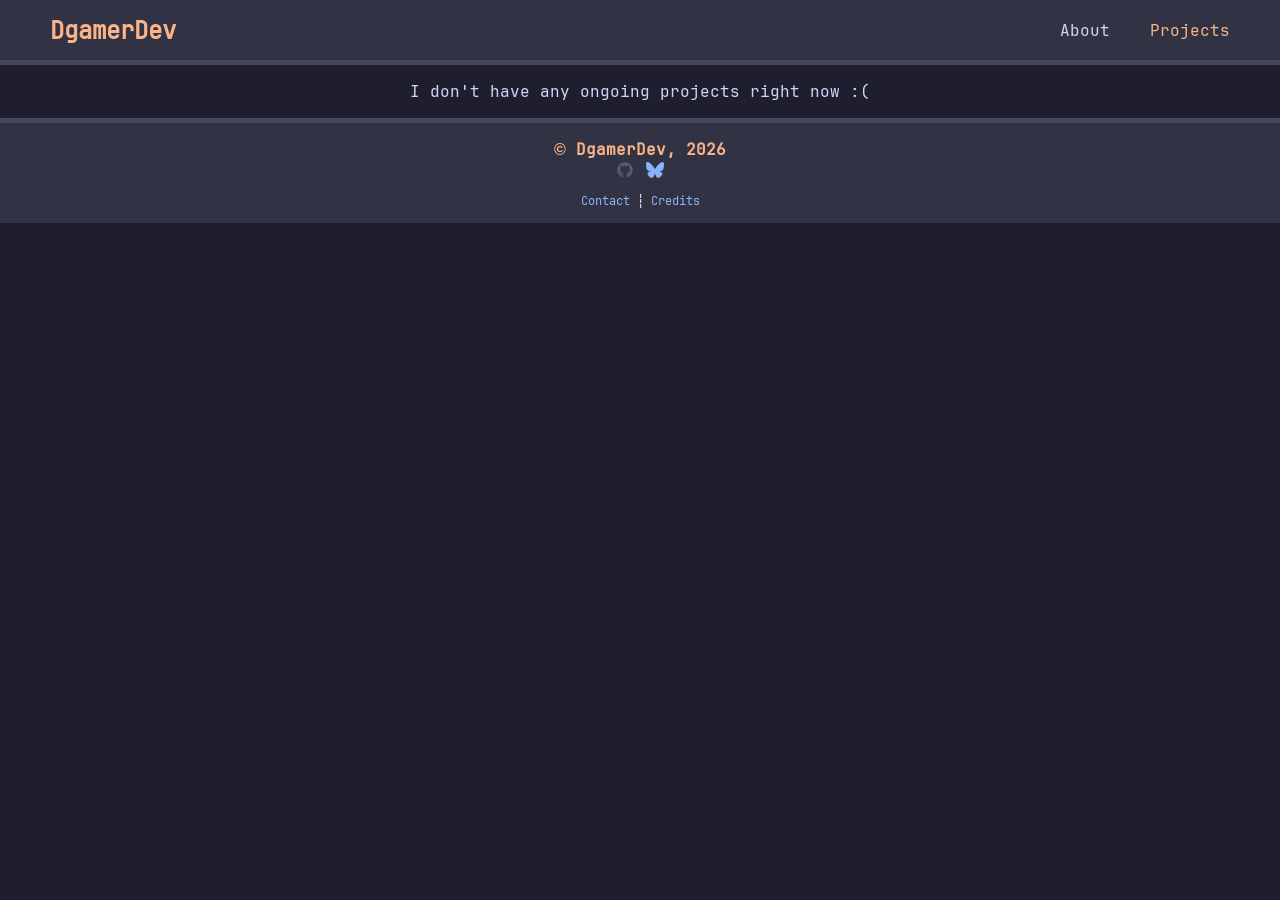
==== projects/index.html @ 31796351 "Add Projects + Recreate Footer" ====
<!DOCTYPE html>
    <html lang="en">
    <head>
        <meta charset="UTF-8">
        <meta name="viewport" content="width=device-width, initial-scale=1.0">
        <title>» PROJECTS «</title>

        <!-- CSS -->
        <link rel="stylesheet" href="/assets/css/style.css">
        <link rel="stylesheet" href="/assets/css/uitils.css">

        <!-- FAVICONS -->
        <link rel="shortcut icon" href="https://assets.dgamer.de/img/circle2.png" type="image/x-icon">
        <link rel="favicon" href="https://assets.dgamer.de/img/circle2.png">

        <!-- FONTAWESOME -->
        <link rel="stylesheet" href="/assets/icons/css/all.css">
        <link rel="stylesheet" href="/assets/icons/css/fontawesome.css">

        <!-- META TAGS -->
        <meta property="og:type" content="website">
        <meta property="og:image" content="https://assets.dgamer.de/img/circle2.png" />
        <meta property="og:title" content="DGAMER.DE" />
        <meta property="og:url" content="https://dgamer.de" />
        <meta property="og:description" content="The Official Portfolio of DgamerDev" />
        <meta name="description" content="The Official Portfolio of DgamerDev">
        <meta name="theme-color" content="#fab387">
    </head>
    <body class="bg-base text">
            <div id="header">
                <header class="bg-surf0">
                    <div class="logo">
                        <div>
                            <h2><a class="text-peach text-none" href="/">DgamerDev</a></h4>
                        </div>
                    </div>

                    <nav>
                        <li><span><a class="text text-none" href="/">About</a></span></li>
                        <li><span><a class="text-peach text-none" href="/projects">Projects</a></span></li>
                    </nav>
                </header>
            </div>

            <main>
                <div id="projects-error">
                    <p>I don't have any ongoing projects right now :(</p>
                </div>
            </main>

            <div id="footer">
                <footer>
                    <div class="inner">
                        <div class="profile">
                            <p class="text-peach copyright"><a style="font-family: Arial, Helvetica, sans-serif;">©</a> DgamerDev, 2026</p>
                            <a href="https://github.com/DgamerDev" aria-label="GitHub" class="text-surf2"><i class="fa-brands fa-github"></i></a>
                            <a href="https://bsky.app/profile/dgamer.de" aria-label="Bluesky" class="text-blue"><i class="fa-brands fa-bluesky"></i></a>

                            <p class="links"><a href="mailto:contact@dgamer.de" class="text-none text-blue">Contact</a> ┆ <a href="/credits.txt" class="text-blue text-none">Credits</a></p>
                        </div>
                    </div>
                </footer>
            </div>
    </body>
    </html>
---- assets/css/style.css ----
/* THEME */
:root {
    --base: rgb(30, 30, 46);
    --surf0: rgb(49, 50, 68);
    --surf1: rgb(69, 71, 90);
    --surf2: rgb(88, 91, 112);
    --text: rgb(205, 214, 244);
    --lavender: rgb(180, 190, 254);
    --blue: rgb(137, 180, 250);
    --green: rgb(166, 227, 161);
    --yellow: rgb(249, 226, 175);
    --peach: rgb(250, 179, 135);
    --maaron: rgb(235, 160, 172);
    --red: rgb(243, 139, 168);
    --mauve: rgb(203, 166, 247);
}

/* VIBE CODED - TEXT & BACKROUND CLASSES */
.bg-base{background-color:var(--base);} .bg-surf0{background-color:var(--surf0);} .bg-surf1{background-color:var(--surf1);} .bg-surf2{background-color:var(--surf2);} .bg-lavender{background-color:var(--lavender);} .bg-blue{background-color:var(--blue);} .bg-green{background-color:var(--green);} .bg-yellow{background-color:var(--yellow);} .bg-peach{background-color:var(--peach);} .bg-maaron{background-color:var(--maaron);} .bg-red{background-color:var(--red);} .bg-mauve{background-color:var(--mauve);}
.text{color:var(--text);} .text-surf2{color:var(--surf2);} .text-lavender{color:var(--lavender);} .text-blue{color:var(--blue);} .text-green{color:var(--green);} .text-yellow{color:var(--yellow);} .text-peach{color:var(--peach);} .text-maaron{color:var(--maaron);} .text-red{color:var(--red);} .text-mauve{color:var(--mauve);} .text-none{text-decoration:none;}

/* CSS */
body {
    height: 100%;
    margin: 0;
    padding: 0;
    font-family: 'JetBrains Mono Nerd Font', Arial, Helvetica, sans-serif;
    overflow-x: hidden;
}

@font-face {
    font-weight: normal;
    font-style: normal;
    font-display: swap;
    font-family: 'JetBrains Mono Nerd Font';
    src: url('/assets/fonts/MonoFont.ttf') format('truetype');
}

#profile {
    padding: 0 10%;
    gap: 60px;
    min-height: calc(100vh - 60px);
    display: flex;
    align-items: center;
    justify-content: center;
}

#profile-picture {
    flex-shrink: 0;
}

#profile-picture img {
    width: 320px;
    height: 320px;
    border: 5px solid var(--surf1);
    object-fit: cover;
}

/* About me */
#about-me {
    flex: 1;
    max-width: 500px;
}

#about-me h1 {
    font-size: 2.5rem;
    margin: 0 0 0px;
    text-align: center;
}

#about-me h2 {
    margin: 0 0 16px;
    text-align: center;
}

#about-me p {
    font-size: 1rem;
    margin: 0;
    text-align: center;
}

/* AGAIN VIBE CODED - Projects Cards */

#projects-error {
    text-align: center;
}
#projects {
    padding: 40px 5%;
    min-height: calc(100vh - 60px);
}

#projects .card {
    border-radius: 16px;
    padding: 20px;
    display: flex;
    gap: 24px;
    margin-bottom: 20px;
    align-items: center;
    text-align: center;
}

#projects .card-img {
    width: 140px;
    height: 140px;
    border-radius: 16px;
    object-fit: cover;
    flex-shrink: 0;
}

#projects .card-info h3 {
    margin: 0 0 4px 0;
    font-size: 1.1rem;
}

#projects .card-info p {
    margin: 0 0 8px 0;
    font-size: 0.9rem;
    line-height: 1.5;
}
---- assets/css/uitils.css ----
#header {
    margin: 0;
    padding: 0;
    list-style: none;
    text-decoration: none;
}

#header header {
    width: 100vm;
    height: 60px;
    border-bottom: solid 0px;

}

#header header .inner {
    width: 1300px;
    height: 100%;
    display: block;
    margin: 0 auto;
}

#header {
    margin: 0;
    padding: 0;
    list-style: none;
    text-decoration: none;
}

#header header {
    width: 100%;
    height: 60px;
    border-bottom: 5px solid var(--surf1);
}

#header header .header-inner {
    width: 1300px;
    height: 100%;
    display: flex;
    align-items: center;
    margin: 0 auto;
}

#header header .logo {
    display: block;
    height: 100%;
    float: left;
    margin-left: 50px;
}

#header header .logo div {
    height: 100%;
    display: flex;
    align-items: center;
}

#header header nav {
    float: right;
    height: 100%;
}

#header header nav li {
    display: inline-block;
    height: 100%;
    margin-right: 30px;
}

#header header nav li:last-of-type {
    margin-right: 50px;
}

#header header nav span {
    display: flex;
    align-items: center;
    height: 100%;
}

#footer {
    border-top: 5px solid var(--surf1);
    background-color: var(--surf0);
    min-height: 100px;
}

#footer .h6 {
    font-size: 10px;
}

#footer .inner {
    max-width: 1280px;
    margin: 0 auto;
}

#footer .profile {
    text-align: center;
    margin-bottom: 2rem;
}

#footer .copyright {
    font-size: 1rem;
    font-weight: bold;
    margin-bottom: 0;
}

#footer .links {
    font-size: 0.75rem;
}
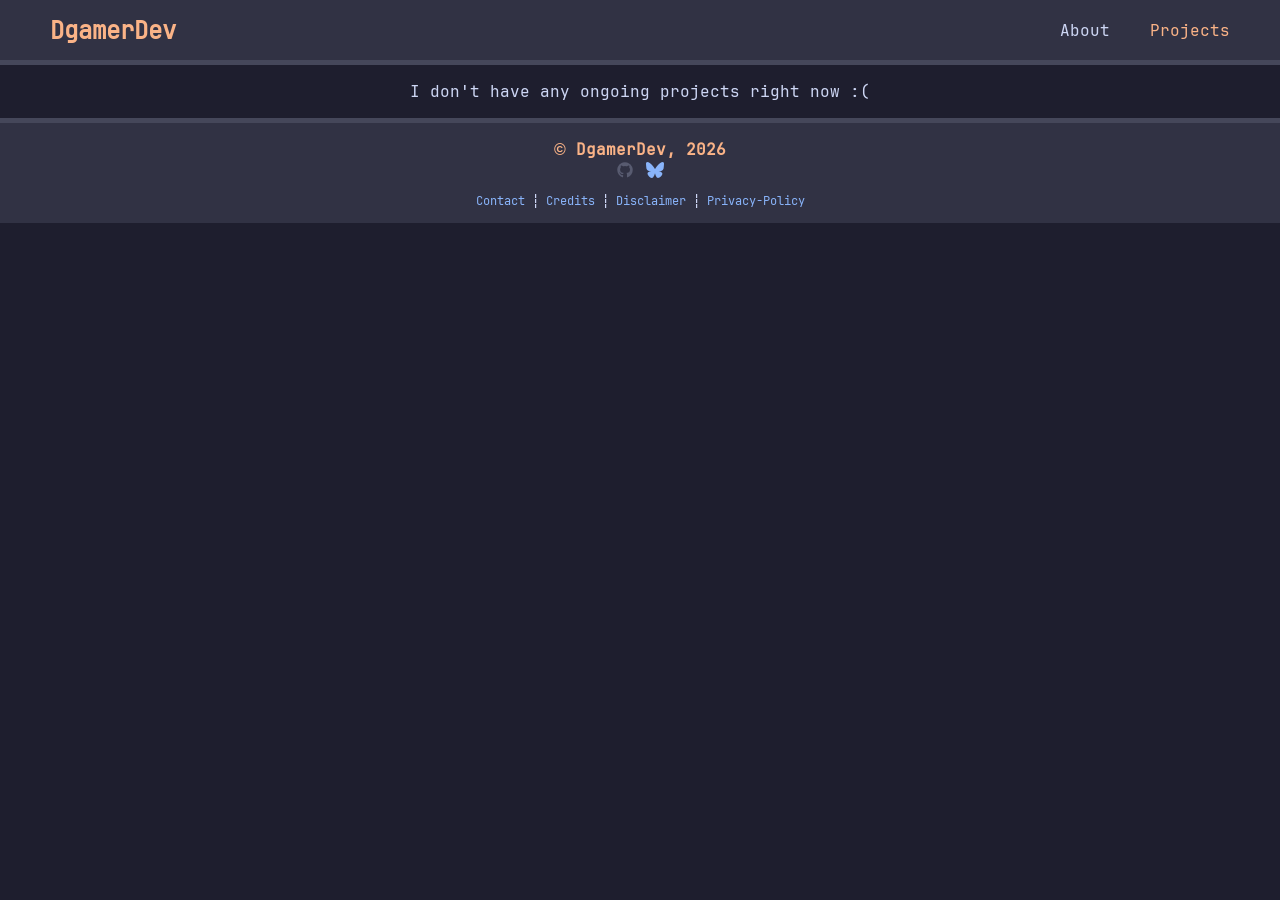
==== commit 881d6c8d: "Add Disclaimer + Privacy Policy Pages" ====
--- a/projects/index.html
+++ b/projects/index.html
@@ -10,8 +10,8 @@
         <link rel="stylesheet" href="/assets/css/uitils.css">
 
         <!-- FAVICONS -->
-        <link rel="shortcut icon" href="https://assets.dgamer.de/img/circle2.png" type="image/x-icon">
-        <link rel="favicon" href="https://assets.dgamer.de/img/circle2.png">
+        <link rel="shortcut icon" href="https://cdn.dgamer.de/public/favicon.webp" type="image/x-icon">
+        <link rel="favicon" href="https://cdn.dgamer.de/public/favicon.webp">
 
         <!-- FONTAWESOME -->
         <link rel="stylesheet" href="/assets/icons/css/all.css">
@@ -19,9 +19,9 @@
 
         <!-- META TAGS -->
         <meta property="og:type" content="website">
-        <meta property="og:image" content="https://assets.dgamer.de/img/circle2.png" />
+        <meta property="og:image" content="https://cdn.dgamer.de/public/favicon.webp" />
         <meta property="og:title" content="DGAMER.DE" />
-        <meta property="og:url" content="https://dgamer.de" />
+        <meta property="og:url" content="https://dgamer.de/projects" />
         <meta property="og:description" content="The Official Portfolio of DgamerDev" />
         <meta name="description" content="The Official Portfolio of DgamerDev">
         <meta name="theme-color" content="#fab387">
@@ -56,7 +56,7 @@
                             <a href="https://github.com/DgamerDev" aria-label="GitHub" class="text-surf2"><i class="fa-brands fa-github"></i></a>
                             <a href="https://bsky.app/profile/dgamer.de" aria-label="Bluesky" class="text-blue"><i class="fa-brands fa-bluesky"></i></a>
 
-                            <p class="links"><a href="mailto:contact@dgamer.de" class="text-none text-blue">Contact</a> ┆ <a href="/credits.txt" class="text-blue text-none">Credits</a></p>
+                            <p class="links"><a href="mailto:contact@dgamer.de" class="text-none text-blue">Contact</a> ┆ <a href="/credits.txt" class="text-blue text-none">Credits</a> ┆ <a href="/legal/disclaimer/" class="text-blue text-none">Disclaimer</a> ┆ <a href="/legal/privacy-policy/" class="text-blue text-none">Privacy-Policy</a></p>
                         </div>
                     </div>
                 </footer>
--- a/assets/css/style.css
+++ b/assets/css/style.css
@@ -80,40 +80,17 @@
 }
 
 /* AGAIN VIBE CODED - Projects Cards */
-
 #projects-error {
     text-align: center;
 }
-#projects {
-    padding: 40px 5%;
-    min-height: calc(100vh - 60px);
+
+/* PRIVACY PAGE */
+#privacy {
+    text-align: center;
+    margin-top: 5rem;
+    margin-bottom: 5rem;
 }
 
-#projects .card {
-    border-radius: 16px;
-    padding: 20px;
-    display: flex;
-    gap: 24px;
-    margin-bottom: 20px;
-    align-items: center;
-    text-align: center;
+#privacy p {
+    font-size: 0.95rem;
 }
-
-#projects .card-img {
-    width: 140px;
-    height: 140px;
-    border-radius: 16px;
-    object-fit: cover;
-    flex-shrink: 0;
-}
-
-#projects .card-info h3 {
-    margin: 0 0 4px 0;
-    font-size: 1.1rem;
-}
-
-#projects .card-info p {
-    margin: 0 0 8px 0;
-    font-size: 0.9rem;
-    line-height: 1.5;
-}
